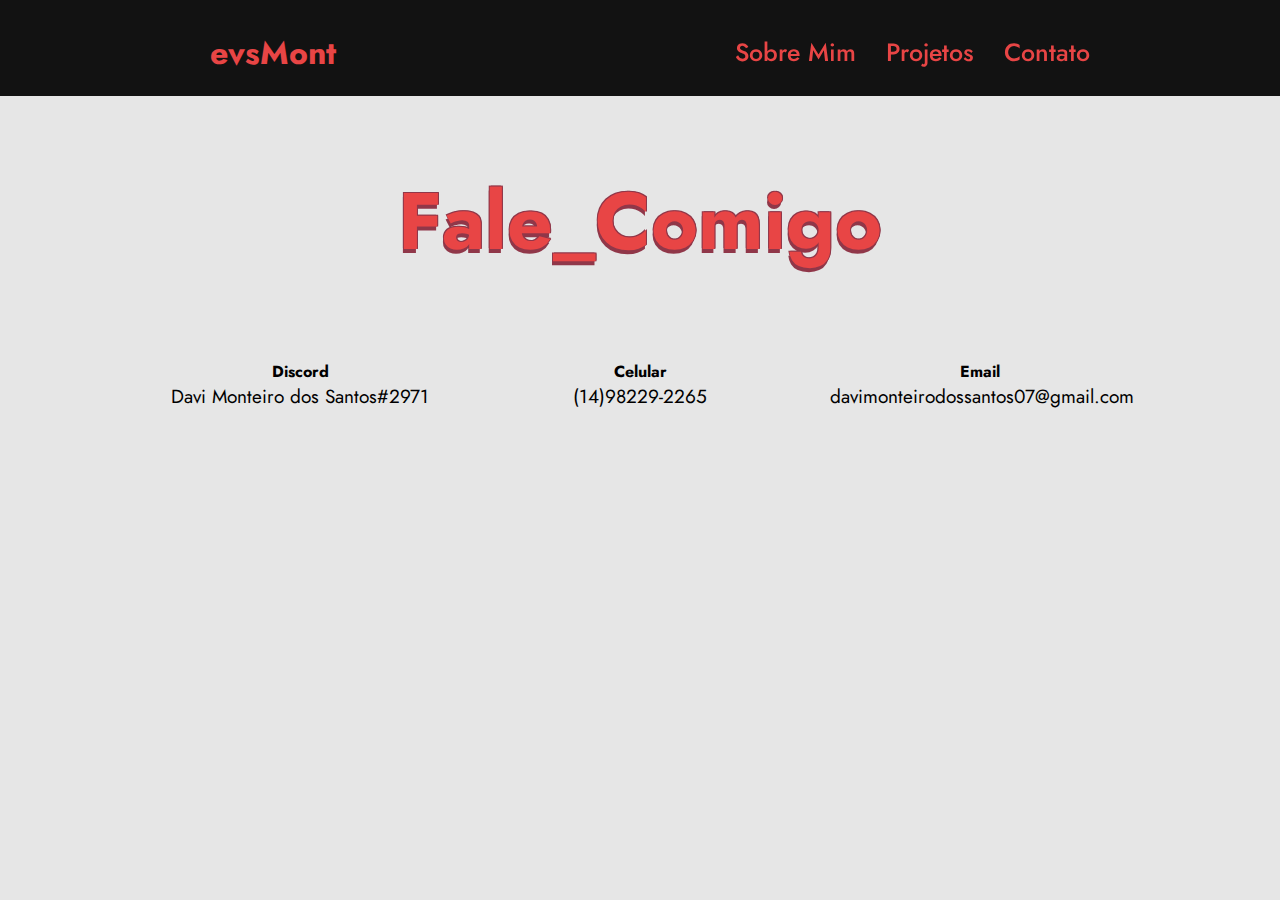
==== pages/Contact.html @ 6d28d57d "first commit" ====
<!DOCTYPE html>
<html>
  <head>
    <title>Davi Monteiro</title>
    <link rel="stylesheet" href="/styles/Style.css">
    <link rel="stylesheet" href="https://cdnjs.cloudflare.com/ajax/libs/font-awesome/6.4.0/css/all.min.css" integrity="sha512-iecdLmaskl7CVkqkXNQ/ZH/XLlvWZOJyj7Yy7tcenmpD1ypASozpmT/E0iPtmFIB46ZmdtAc9eNBvH0H/ZpiBw==" crossorigin="anonymous" referrerpolicy="no-referrer" />
    <link rel="stylesheet" href="https://cdn.lineicons.com/4.0/lineicons.css" />
  </head>
  <body>

    <header class="cab">
      <h1><a href="/Index.html"><i class="fa-brands fa-dyalog"></i>evsMont</h1></a>
      <nav>
        <ul class="container-menu">
          <div>
          <li><a href="/pages/Info.html" class="link t hover-1">Sobre Mim</a></li>
        </div>

          <ul class="cont-menu">
            <li><a href="/pages/Projects.html" class="link t list hover-1">Projetos</a></li>
            
        
        </ul>

          <li><a href="/pages/Contact.html" class="link t hover-1">Contato</a></li>
        </ul>
      </nav>
    </header>
    
    <main>
        <div class="center">

        
      <div>
          <div class="banner-cont">
            <div class="end esp">
              <h2>F</h2><h2>a</h2><h2>l</h2><h2>e</h2><h2>_</h2><h2>C</h2><h2>o</h2><h2>m</h2><h2>i</h2><h2>g</h2><h2>o</h2>
            </div>
                


        <table class="Tabela-cont">
            <tr class="Tabela-l">
                <td class="Tabela">
                    <div class="destaque-icone"><i class="lni lni-discord-alt"></i></div><strong class="Tabela__Ti">Discord</strong><p class="Tabela-Text">Davi Monteiro dos Santos#2971</p>
                </td>
                <td class="Tabela">
                    <div class="destaque-icone"><i class="lni lni-whatsapp"></i></div><strong class="Tabela__Ti">Celular</strong><p class="Tabela-Text">(14)98229-2265</p>
                </td>
                <td class="Tabela">
                    <div class="destaque-icone"><i class="lni lni-envelope"></i></div><strong class="Tabela__Ti">Email</strong><p class="Tabela-Text">davimonteirodossantos07@gmail.com</p>
                </td>

            </tr>
        </table>
      </div>
          </div>

        </div>
    </main>
    

    

  </body>
</html>
---- styles/Style.css ----
@import url('https://fonts.googleapis.com/css2?family=Jost:wght@200;500&display=swap');

* { padding: 0; margin: 0; }

:root {
    --cor-p :#121212;
    --cor-s :#E84545;
    --cor-t :#903749;
    --cor-q :#363333;

    --cor-f :#E6E6E6;
    --cor-fu :#e0e0e0;

    --font : 'Jost', sans-serif;
}

body {
    display: flex;
    flex-direction: column;
    width: 100%;

    background-color:var(--cor-f);
    font-family: var(--font);
}

h1 {
  cursor: pointer; 
  -webkit-transition-property: all; 
  -webkit-transition-duration: 0.3s; 
  -webkit-transition-timing-function: ease; 
}


h1:hover {
  transform: scale(1.1); 
}

a {
  text-decoration: none;
  color: var(--cor-s);
}


h2 {
    font-size: 5em;
    color: var(--cor-s);

    text-shadow: 
               -1px -1px 0px #903749, 
               -1px 4px 0px #903749,                    
                1px -1px 0px #903749,                  
                1px 0px 0px #903749;

  -webkit-transition-property: all; 
  -webkit-transition-duration: 0.3s; 
  -webkit-transition-timing-function: ease; 
}
  

h2:hover {
  transform: scale(1.5); 
}

.cab {
    display: flex;
    align-items: center;
    justify-content: space-around;
    position: fixed;
    padding: 30px 10px 20px 10px;
    width: 100%;

    background:var(--cor-p);
    color:var(--cor-f);
}


.hover-1 {
    --c: #903749; /* the color */
    --s: .15em;
    
    line-height:1.1em;
    padding-bottom: calc(2.1*var(--s));
    background: 
      conic-gradient(from 135deg at top,var(--c) 90deg,#0000 0) 
        left 0 bottom var(--s)/calc(2*var(--s)) var(--s) repeat-x,
      conic-gradient(from -45deg at bottom,var(--c) 90deg,#0000 0) 
        left var(--s) bottom 0/calc(2*var(--s)) var(--s) repeat-x;
    -webkit-mask:
      linear-gradient(#000 0 0) content-box,
      linear-gradient(#000 0 0) 0/var(--_p,0%) padding-box no-repeat;
    transition: .5s;
  }
  .hover-1:hover {
    --_p: 100%;
    color: var(--c);
  }
  

.link {
    text-decoration: none;
}


.t {
    color:var(--cor-s);
    font-size: 25px;
    font-weight: 500;
}

.t:hover {
    color:var(--cor-t);
}

.container-menu, .cont-menu {
    position: relative;
    display: inline-block;
    list-style-type: none;
    display: flex;
    gap:30px;
  }
  
.container-list {
    display: none;
    position: absolute;
    background-color:var(--cor-p);
    margin-top: 33px;
    min-width: 160px;
    padding: 12px 0 16px 10px;
    z-index: 1;
    border-radius: 5px;
  }
  
.cont-menu:hover .container-list {
    display: block;
  }

.rede {
    display:flex;
    flex-direction: column;
    margin-top: 13%;
    margin-left: 10px;
}

.banner {
    margin-top: 13%;
    display: flex;
}

.banner-main {
    margin-top: 5%;
    display: flex;
    flex-direction: column;
    gap: 15px;
}

.banner-proj {
  margin-top: 10%;
  display: flex;
  flex-direction: column;
  margin-left: 20%;
}

.banner-sobre {
  margin-top: 14%;
  display: flex;
  flex-direction: column;
  margin-left: 20%;
}

.rede-btn {
    display: flex;
    flex-direction: column;
    margin-top: 50%;
}

.rede-link {
    font-size: 1.5rem;
    display: flex;
    border: 1px solid var(--cor-p);
    border-radius: 40px;
    padding: 20px;
    color: var(--cor-s);
    text-decoration: none;

    justify-content: center;
    transition: 300ms;
    margin:2px;
}

.rede-link:hover {
    background-color: var(--cor-p);
    color: var(--cor-s);
    border: 1px solid var(--cor-s);
    transform: translate(10%, 0);
}

.banner-sub {
    font-size: 1.5em;
    
}

.center {
  display: flex;
  justify-content: center;
}

.esp {
    margin-bottom: 5%;
}

.mapa {
  margin-top: 30px;
  width: 100%;
  height: 450px;
}

.destaque {
  font-size: 2em;
  color: var(--cor-s);
}

.endireita {
    display: flex;
    justify-content:space-between;
    
}


.endi {
  display: flex;
  gap: 20px;
}

.endir {
  margin-right: 15%;
}

.end {
  display: flex;
  justify-content: center;
}

.en {
  display: flex;
  flex-direction: column;
  justify-content: space-around;
}


.reset {
  padding: 0;
  margin: 0;
}

.img {
    width: auto;
    display:flex; 
    
    cursor: pointer; 
    -webkit-transition-property: all; 
    -webkit-transition-duration: 0.3s; 
    -webkit-transition-timing-function: ease; 
}

.img:hover {
    transform: scale(1.1); 
}

.foto {
    display: flex;
    justify-content: end;
    margin-top: 9%;
    align-items: start;
    margin-right: 15%;
}

.btn-larg-proj {
  width: 20%;
}

.btn-larg {
  width: 80%;
}

.custom-btn {
    
    color: var(--cor-s);
    border-radius: 20px;
    padding:  20px 25px;
    text-align: center;
    font-weight: 500;
    background: var(--cor-p);
    cursor: pointer;
    transition: all 0.3s ease;
    position: relative;
    text-decoration: none;
  }

  .btn-14:hover {
    background-color: var(--cor-s);
    color: var(--cor-p);
  }

  .btn-15 {
    background: var(--cor-p);
    border: none;
    z-index: 1;
  }
  .btn-15:after {
    position: absolute;
    content: "";
    width: 0;
    height: 100%;
    top: 0;
    right: 0;
    z-index: -1;
    background-color: var(--cor-s);
    border-radius: 20px;
    transition: all 0.3s ease;
  }
  .btn-15:hover {
    color:var(--cor-p);
  }
  .btn-15:hover:after {
    left: 0;
    width: 100%;
  }
  .btn-15:active {
    top: 2px;
  }
  


.foto-borda {           
}

.projetos {
  display: flex;
  flex-direction: column;
  gap:100px;
  list-style-type: none;
  justify-content: space-around;
}

.banner-cont {
  margin-top: 16%;
}

.txt-proj {
  width: 80%;
  font-size: 1.6em;
}

.txt-sobre {
  font-size: 1.6em;
}
 
.Tabela-cont {
  display: flex;
  width: 90%;
  height: 100%;
  padding-left: 10%;
  flex-direction: column;
  align-items: center;
  justify-content: space-between;

}

.destaque-icone {
  font-size: 100px;
  color: var(--cor-s);
}

.Tabela {
  background-color:var(--cor-branco) ;
  text-align: center;
  width: 300px;
  height: 200px;
  padding: 20px 10px 0px 10px;

  -webkit-transition-property: all; 
  -webkit-transition-duration: 0.3s; 
  -webkit-transition-timing-function: ease; 
}

.Tabela-l {
  display: flex;
  padding: 10px;
  gap: 20px;

}

.Tabela-Text {
 font-size: 19px;
}

.Tabela:hover {
  transform: scale(1.1); 
}
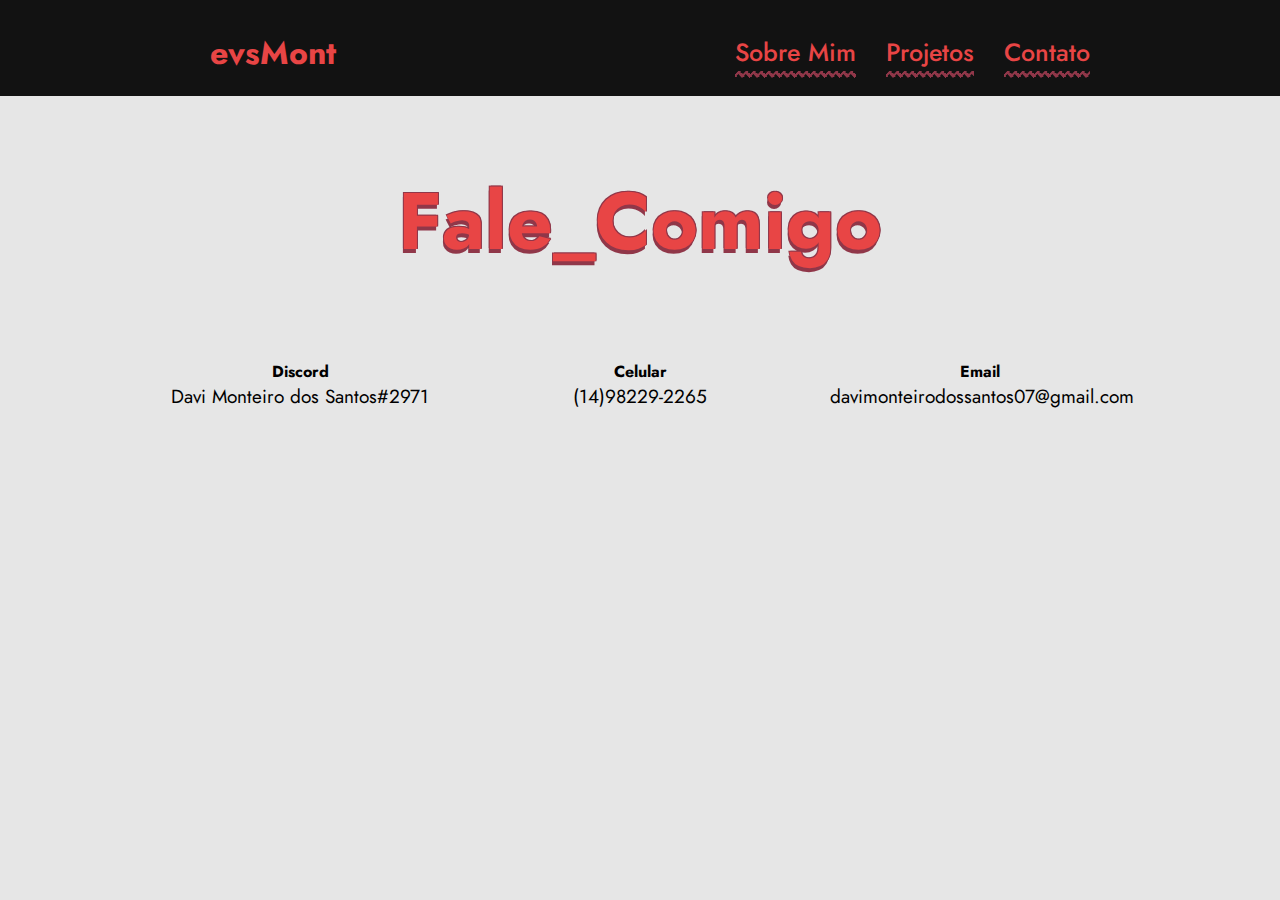
==== commit da1b4639: "t2" ====
--- a/pages/Contact.html
+++ b/pages/Contact.html
@@ -9,7 +9,7 @@
   <body>
 
     <header class="cab">
-      <h1><a href="/Index.html"><i class="fa-brands fa-dyalog"></i>evsMont</h1></a>
+      <h1><a href="/index.html"><i class="fa-brands fa-dyalog"></i>evsMont</h1></a>
       <nav>
         <ul class="container-menu">
           <div>
--- a/styles/Style.css
+++ b/styles/Style.css
@@ -28,8 +28,7 @@
   -webkit-transition-property: all; 
   -webkit-transition-duration: 0.3s; 
   -webkit-transition-timing-function: ease; 
-}
-
+}                                                                                                                                                                                                                                                                                                                                                                                                                                                                                                                                                                                                                                                                                                                                                                                                                                                                                                                                                                                                                                                                                                                                                                                                                                                                                                                                                                                                                                                                                                                                                                                                                                                                                                                                                                                                                                                                                                                                                                                                                                                                                                                                                                                                                                                                                                                                                                                                                                                                                                                                                                                                                                                                                                                                                                                                                                                                                                                                                                                                                                                                                                                                                                                                                                                                                                                                                                                                                                                                                                                                                                                                                                                                                                                                                                                                                                                                                                                                                                                                                                                                                                                                                                                                                                                                                                                                                                                                                                                                                                                                                                                                                                                                                                                                                                                                                                                                                                                                                                                                                                                                                                                                                                                                                                                                                                                                                                                                                                                                                                                                                                                                                                                                                                                                                                                                                                                                                                                                                                                                                                                                                                                                                                                                                                                                                                                                                                                                                                                                                                                                                                                                                                                                                                                                                                                                                                                                                                                                                                                                                                                                                              
 
 h1:hover {
   transform: scale(1.1); 
@@ -39,7 +38,6 @@
   text-decoration: none;
   color: var(--cor-s);
 }
-
 
 h2 {
     font-size: 5em;
@@ -56,7 +54,6 @@
   -webkit-transition-timing-function: ease; 
 }
   
-
 h2:hover {
   transform: scale(1.5); 
 }
@@ -68,89 +65,86 @@
     position: fixed;
     padding: 30px 10px 20px 10px;
     width: 100%;
-
     background:var(--cor-p);
     color:var(--cor-f);
 }
 
-
 .hover-1 {
-    --c: #903749; /* the color */
-    --s: .15em;
+  --c: #903749;
+  --s: .15em;
     
-    line-height:1.1em;
-    padding-bottom: calc(2.1*var(--s));
-    background: 
-      conic-gradient(from 135deg at top,var(--c) 90deg,#0000 0) 
-        left 0 bottom var(--s)/calc(2*var(--s)) var(--s) repeat-x,
-      conic-gradient(from -45deg at bottom,var(--c) 90deg,#0000 0) 
-        left var(--s) bottom 0/calc(2*var(--s)) var(--s) repeat-x;
-    -webkit-mask:
-      linear-gradient(#000 0 0) content-box,
-      linear-gradient(#000 0 0) 0/var(--_p,0%) padding-box no-repeat;
-    transition: .5s;
+  line-height:1.1em;
+  padding-bottom: calc(2.1*var(--s));
+  background: 
+    conic-gradient(from 135deg at top,var(--c) 90deg,#0000 0) 
+    left 0 bottom var(--s)/calc(2*var(--s)) var(--s) repeat-x,
+    conic-gradient(from -45deg at bottom,var(--c) 90deg,#0000 0) 
+    left var(--s) bottom 0/calc(2*var(--s)) var(--s) repeat-x;
+  -webkit-mask:
+    inear-gradient(#000 0 0) content-box,
+    linear-gradient(#000 0 0) 0/var(--_p,0%) padding-box no-repeat;
+  transition: .5s;
   }
-  .hover-1:hover {
-    --_p: 100%;
-    color: var(--c);
+
+.hover-1:hover {
+  --_p: 100%;
+  color: var(--c);
+}
+  
+.link {
+  text-decoration: none;
+}
+
+.t {
+  color:var(--cor-s);
+  font-size: 25px;
+  font-weight: 500;
+}
+
+.t:hover {
+  color:var(--cor-t);
+}
+
+.container-menu, .cont-menu {
+  position: relative;
+  display: inline-block;
+  list-style-type: none;
+  display: flex;
+  gap:30px;
   }
   
-
-.link {
-    text-decoration: none;
-}
-
-
-.t {
-    color:var(--cor-s);
-    font-size: 25px;
-    font-weight: 500;
-}
-
-.t:hover {
-    color:var(--cor-t);
-}
-
-.container-menu, .cont-menu {
-    position: relative;
-    display: inline-block;
-    list-style-type: none;
-    display: flex;
-    gap:30px;
+.container-list {
+  display: none;
+  position: absolute;
+  background-color:var(--cor-p);
+  margin-top: 33px;
+  min-width: 160px;
+  padding: 12px 0 16px 10px;
+  z-index: 1;
+  border-radius: 5px;
   }
   
-.container-list {
-    display: none;
-    position: absolute;
-    background-color:var(--cor-p);
-    margin-top: 33px;
-    min-width: 160px;
-    padding: 12px 0 16px 10px;
-    z-index: 1;
-    border-radius: 5px;
+.cont-menu:hover .container-list {
+  display: block;
   }
-  
-.cont-menu:hover .container-list {
-    display: block;
-  }
 
 .rede {
-    display:flex;
-    flex-direction: column;
-    margin-top: 13%;
-    margin-left: 10px;
+  display:flex;
+  flex-direction: column;
+  margin-top: 13%;
+  margin-left: 10px;
 }
 
 .banner {
-    margin-top: 13%;
-    display: flex;
+  margin-top: 13%;
+  display: flex;
 }
 
 .banner-main {
-    margin-top: 5%;
-    display: flex;
-    flex-direction: column;
-    gap: 15px;
+  margin-top: 5%;
+  display: flex;
+  flex-direction: column;
+  gap: 15px;
 }
 
 .banner-proj {
@@ -161,7 +155,7 @@
 }
 
 .banner-sobre {
-  margin-top: 14%;
+  margin-top: 10%;
   display: flex;
   flex-direction: column;
   margin-left: 20%;
@@ -181,7 +175,6 @@
     padding: 20px;
     color: var(--cor-s);
     text-decoration: none;
-
     justify-content: center;
     transition: 300ms;
     margin:2px;
@@ -196,7 +189,6 @@
 
 .banner-sub {
     font-size: 1.5em;
-    
 }
 
 .center {
@@ -222,9 +214,7 @@
 .endireita {
     display: flex;
     justify-content:space-between;
-    
-}
-
+}
 
 .endi {
   display: flex;
@@ -245,7 +235,6 @@
   flex-direction: column;
   justify-content: space-around;
 }
-
 
 .reset {
   padding: 0;
@@ -255,7 +244,6 @@
 .img {
     width: auto;
     display:flex; 
-    
     cursor: pointer; 
     -webkit-transition-property: all; 
     -webkit-transition-duration: 0.3s; 
@@ -283,7 +271,6 @@
 }
 
 .custom-btn {
-    
     color: var(--cor-s);
     border-radius: 20px;
     padding:  20px 25px;
@@ -294,19 +281,20 @@
     transition: all 0.3s ease;
     position: relative;
     text-decoration: none;
-  }
-
-  .btn-14:hover {
+}
+
+.btn-14:hover {
     background-color: var(--cor-s);
     color: var(--cor-p);
-  }
-
-  .btn-15 {
+}
+
+.btn-15 {
     background: var(--cor-p);
     border: none;
     z-index: 1;
-  }
-  .btn-15:after {
+}
+
+.btn-15:after {
     position: absolute;
     content: "";
     width: 0;
@@ -317,21 +305,19 @@
     background-color: var(--cor-s);
     border-radius: 20px;
     transition: all 0.3s ease;
-  }
-  .btn-15:hover {
+}
+
+.btn-15:hover {
     color:var(--cor-p);
-  }
-  .btn-15:hover:after {
+}
+  
+.btn-15:hover:after {
     left: 0;
     width: 100%;
-  }
-  .btn-15:active {
+}
+  
+.btn-15:active {
     top: 2px;
-  }
-  
-
-
-.foto-borda {           
 }
 
 .projetos {
@@ -387,7 +373,6 @@
   display: flex;
   padding: 10px;
   gap: 20px;
-
 }
 
 .Tabela-Text {
